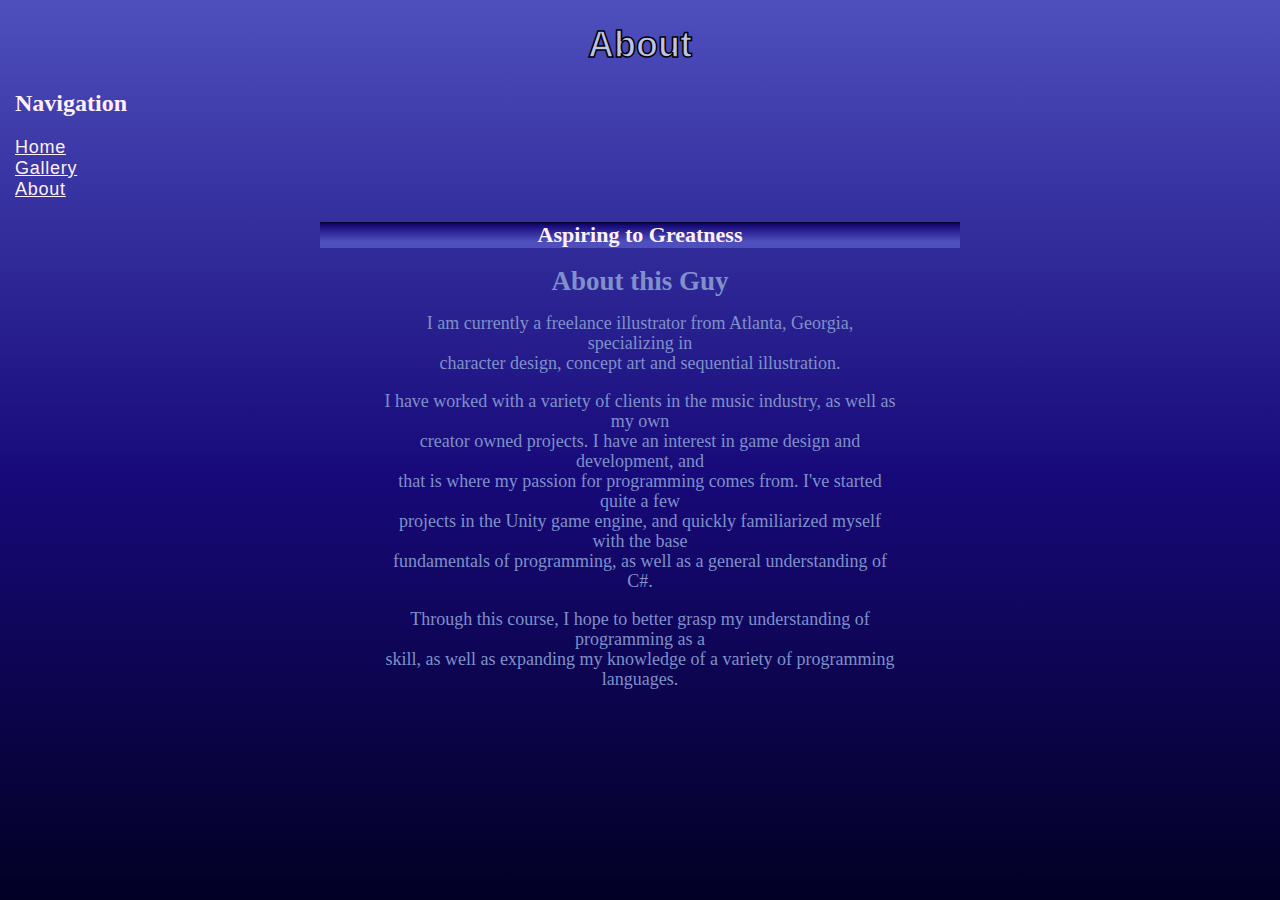
==== about.html @ 6ad6bf21 "Completed my navigation loop using script.js. started writing about.html and gallery.html" ====
<!DOCTYPE html>
<html lang="en">
    <head>
        <!-- Header stuff -->
        <link rel="stylesheet" href="style.css"/>
        <title>Haki's Portfolio -- About</title>
    </head>

    <body>
        <h1>About</h1>
        <script src="script.js"></script>
        <div id="intro">
            <p>
                Aspiring to Greatness
            </p>
        </div>

        <div id="content">
            <h2>About this Guy</h2>
            <p>
                I am currently a freelance illustrator from Atlanta, Georgia, specializing in <br>
                character design, concept art and sequential illustration. <br>
            </p>
            <p>
                I have worked with a variety of clients in the music industry, as well as my own <br>
                creator owned projects. I have an interest in game design and development, and <br>
                that is where my passion for programming comes from. I've started quite a few <br>
                projects in the Unity game engine, and quickly familiarized myself with the base <br>
                fundamentals of programming, as well as a general understanding of C#. <br>
            </p>
            <p>
                Through this course, I hope to better grasp my understanding of programming as a <br>
                skill, as well as expanding my knowledge of a variety of programming languages.
            </p>
        </div>
    </body>
</html>
---- style.css ----
body{
    margin: 0px;
    background: linear-gradient(0deg, rgba(2,0,36,1) 0%, rgba(23,9,121,1) 47%, rgba(78,79,189,1) 100%);
    background-repeat: no-repeat;
    background-attachment: fixed;
    align-items: center;
}
h1{
    color: rgb(190, 195, 233);
    font-family: Impact, Haettenschweiler, 'Arial Narrow Bold', sans-serif;
    -webkit-text-stroke-width: 1.5px;
    -webkit-text-stroke-color: black;
    font-size: 36px;
    text-align: center;
}
a:link{
    color: lavenderblush;
    font-size: 18px;
    letter-spacing: 0.75px;
    font-family: 'Franklin Gothic Medium', 'Arial Narrow', Arial, sans-serif;
}
a:visited{
    color: lightslategrey;
    font-family: Arial, "Helvetica Neue", Helvetica, sans-serif;
    font-style: italic;
}
a:hover{
    color: hotpink;
}
a:active{
    color: tomato;
}
#navi{
    left: 0px;
    margin-left: 15px;
    margin-right: 1825px;
    background: linear-gradient(165deg, rgba(2,0,36,1) 0%, rgba(23,9,121,1) 47%, rgba(78,79,189,1) 100%);
    background-size: 300px;
}
div#navi > h2{
    color: rgb(255, 240, 249);
    size: 45px;
}
#intro{
    background: linear-gradient(180deg, rgba(2,0,36,1) 0%, rgba(23,9,121,1) 12%, rgba(78,79,189,1) 75%);
    color: lavenderblush;
    text-align: center;
    font-size: 22px;
    font-family: cursive;
    font-weight: bold;
    margin-left: 25%;
    margin-right: 25%;
}
#content{
    /*
    to be used later for the main content block
    */
    color: rgb(127, 144, 202);
    text-align: center;
    font-size: 18px;
    font-family:fantasy;
    line-height: 20px;
    margin-left: 30%;
    margin-right: 30%;
}
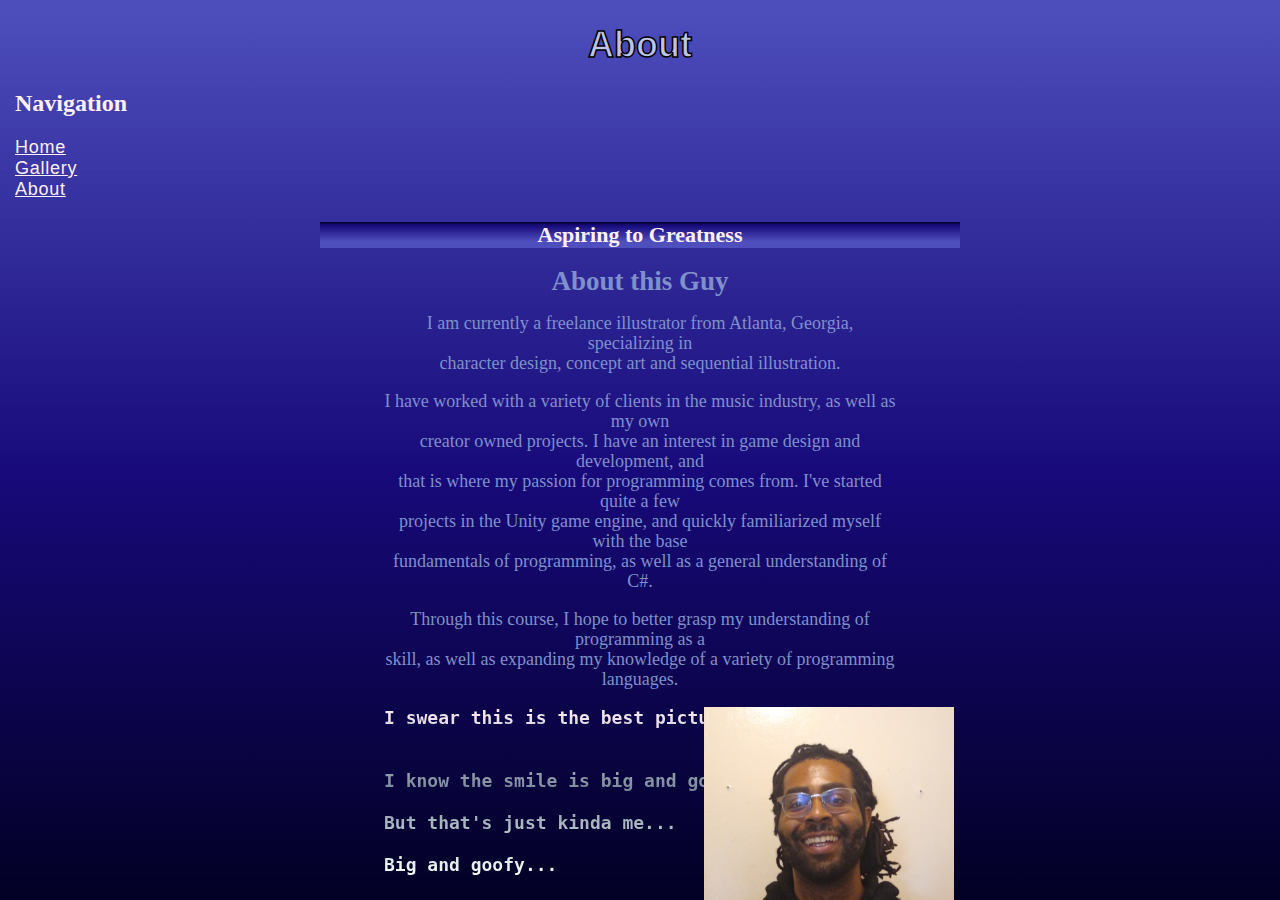
==== commit 33792b2d: "Fixed .gallery, expanded 'about.html'. Added new profile picture for 'about.html'" ====
--- a/about.html
+++ b/about.html
@@ -2,13 +2,13 @@
 <html lang="en">
     <head>
         <!-- Header stuff -->
-        <link rel="stylesheet" href="style.css"/>
+        <link rel="stylesheet" href="./css/style.css"/>
         <title>Haki's Portfolio -- About</title>
     </head>
 
     <body>
         <h1>About</h1>
-        <script src="script.js"></script>
+        <script src="./scripts/main-script.js"></script>
         <div id="intro">
             <p>
                 Aspiring to Greatness
@@ -33,5 +33,21 @@
                 skill, as well as expanding my knowledge of a variety of programming languages.
             </p>
         </div>
+        <div id="goof">
+            <p>
+                I swear this is the best picture I could find.
+                <br>
+                <br>
+                <br>
+                I know the smile is big and goofy,
+                <br>
+                <br>
+                But that's just kinda me...
+                <br>
+                <br>
+                Big and goofy...
+            </p>
+            <img src="./images/profile.jpg" alt="Haki" title="This guy's a dork">
+        </div>
     </body>
 </html>--- a/css/style.css
+++ b/css/style.css
@@ -0,0 +1,134 @@
+body{
+    margin: 0px;
+    background: linear-gradient(0deg, rgba(2,0,36,1) 0%, rgba(23,9,121,1) 47%, rgba(78,79,189,1) 100%);
+    background-repeat: no-repeat;
+    background-attachment: fixed;
+    align-items: center;
+}
+h1{
+    color: rgb(190, 195, 233);
+    font-family: Impact, Haettenschweiler, 'Arial Narrow Bold', sans-serif;
+    -webkit-text-stroke-width: 1.5px;
+    -webkit-text-stroke-color: black;
+    font-size: 36px;
+    text-align: center;
+}
+a:link{
+    color: lavenderblush;
+    font-size: 18px;
+    letter-spacing: 0.75px;
+    font-family: 'Franklin Gothic Medium', 'Arial Narrow', Arial, sans-serif;
+}
+a:visited{
+    color: lightslategrey;
+    font-family: Arial, "Helvetica Neue", Helvetica, sans-serif;
+    font-style: italic;
+}
+a:hover{
+    color: hotpink;
+}
+a:active{
+    color: tomato;
+}
+#navi{
+    left: 0px;
+    margin-left: 15px;
+    margin-right: 1825px;
+    background: linear-gradient(165deg, rgba(2,0,36,1) 0%, rgba(23,9,121,1) 47%, rgba(78,79,189,1) 100%);
+    background-size: 300px;
+}
+div#navi > h2{
+    color: rgb(255, 240, 249);
+    size: 45px;
+}
+#intro{
+    background: linear-gradient(180deg, rgba(2,0,36,1) 0%, rgba(23,9,121,1) 12%, rgba(78,79,189,1) 75%);
+    color: lavenderblush;
+    text-align: center;
+    font-size: 22px;
+    font-family: cursive;
+    font-weight: bold;
+    margin-left: 25%;
+    margin-right: 25%;
+    z-index: 0;
+}
+#content{
+    /*
+    to be used later for the main content block
+    */
+    color: rgb(127, 144, 202);
+    text-align: center;
+    font-size: 18px;
+    font-family:fantasy;
+    line-height: 20px;
+    margin-left: 30%;
+    margin-right: 30%;
+}
+#goof > p{
+    font-size: 18px;
+    font-family: monospace;
+    font-weight: bold;
+    /*color: lavenderblush;*/
+    background: -webkit-linear-gradient(lavenderblush, lightslategrey, mintcream);
+    background-clip: text;
+    -webkit-background-clip: text;
+    -webkit-text-fill-color: transparent;
+    text-align: left;
+    margin-left: 30%;
+    margin-right: auto;
+    margin-top: 0%;
+    margin-bottom: 0%;
+    position: fixed;
+}
+#goof > img{
+    align-items: right;
+    margin-left: 55%;
+    margin-right: auto;
+    margin-top: 0px;
+    margin-bottom: auto;
+    width: 250px;
+    overflow: visible;
+    position: fixed;
+}
+.gallery{
+    /*
+    margin-left: 25px;
+    margin-right: 25px;
+    */
+    width: 1000px;
+    align-items: center;
+    margin-left: auto;
+    margin-right: auto;
+    overflow: hidden;
+    text-align: center;
+    z-index: 1;
+    overflow: visible;
+}
+.gallery img{
+    transition: 0.2s ease-in-out;
+    padding: 15px;
+    width: 200px;
+    filter: grayscale(100%);
+    z-index: 1;
+    position: relative fixed;
+}
+.gallery img:hover{
+    z-index: 2;
+    filter: grayscale(0%);
+    transform: scale(1.35);
+    transform-origin: left;
+    width: 600px;
+    overflow: visible;
+    /*position: absolute;*/
+}
+.gallery h2{
+    color: mintcream;
+    font-size: 26px;
+    font-family: cursive;
+    font-weight: bold;
+}
+.gallery p{
+    color: lavenderblush;
+    font-size: 18px;
+    font-family: cursive;
+}